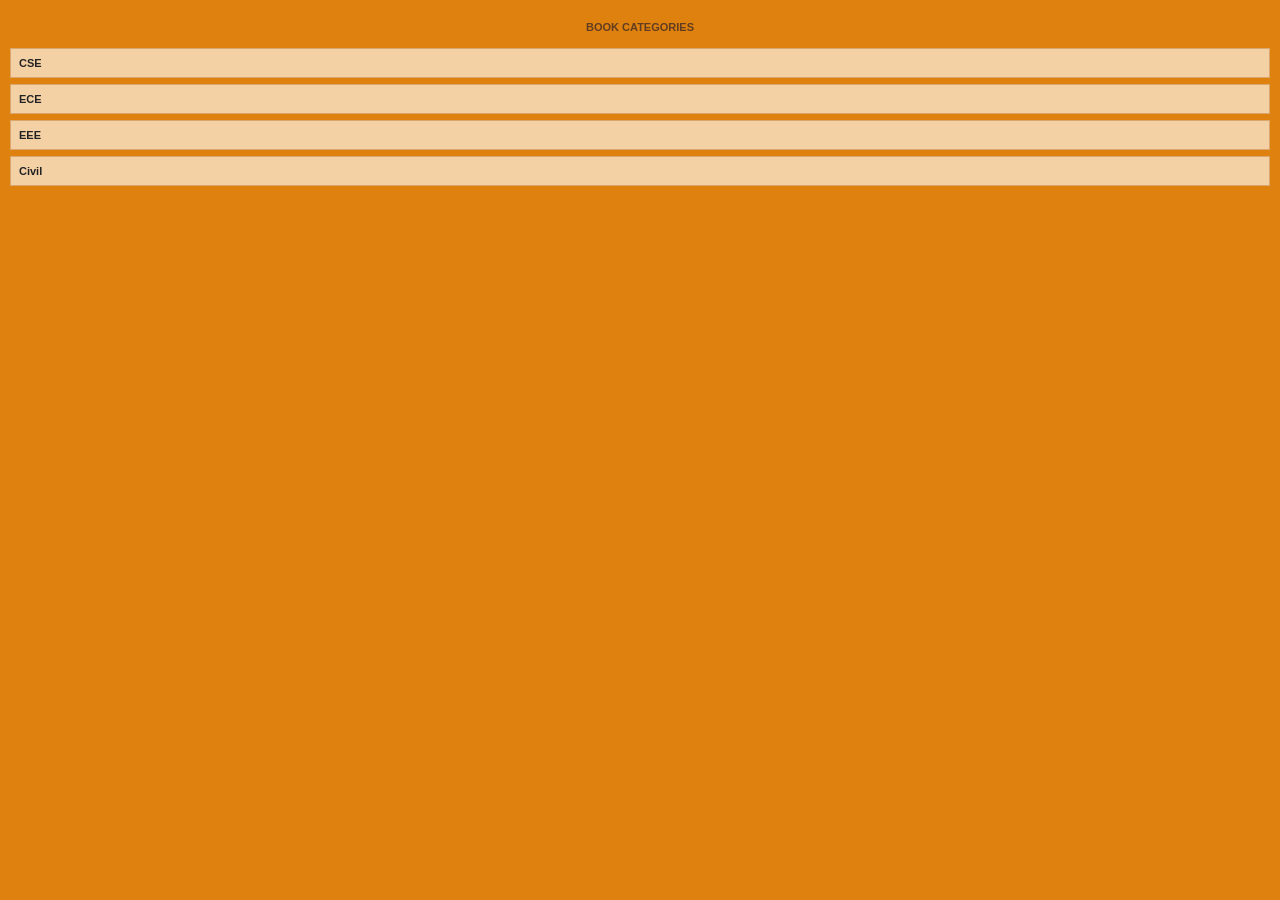
==== left.html @ 4a8dfe25 "Add files via upload" ====
<!DOCTYPE html>
<html lang="en">
<head>
    <meta charset="UTF-8">
    <meta name="viewport" content="width=device-width, initial-scale=1.0">
    <title>Categories</title>
    <link rel="stylesheet" href="style1.css">
</head>
<body class="left">

    <h3>BOOK CATEGORIES</h3>

    <a href="catalogue.html" target="rightFrame">
        CSE
    </a>

    <a href="catalogue.html" target="rightFrame">
        ECE
    </a>

    <a href="catalogue.html" target="rightFrame">
        EEE
    </a>
    
    <a href="catalogue.html" target="rightFrame">
        Civil
    </a>

</body>
</html>
---- style1.css ----
body {
    margin: 0;
    font-family:Arial, Helvetica, sans-serif;
    font-weight: bold;
    font-size: 11px;
    color: #222;
    overflow: hidden;
}

.top {
    background-color:#de810e;
}

.top-title {
    height: 65%;
    display: flex;
    align-items: center;
    border: 1px solid #333;
    margin: 3px;
}

.logo-text {
    width:18%;
    text-align: center;
    font-size: 16px;
    font-weight: bold;
    color: #633d21;
}

img{
    width: 100px;
    height: 100px;
}

.college-name {
    width: 82%;
    text-align: center;
    color: white;
}

.college-name h1 {
    font-size: 30px;
    margin: 4px;
    color: #0c0c0c;
    text-align: center;
}

.college-name p {
    font-size: 10px;
    margin: 3px;
    text-align: center;
}


.navigation {
    height: 45%;
    background-color: #f1b47d;
    border: 1px solid #333;
    margin: 3px;
    text-align:center;
    font-weight:bolder ;
}

.navigation a {
    display: inline-block;
    width: 17%;
    padding: 8px 0;
    color: #222;
    text-decoration: none;
    border-right: 1px solid #b97945;
}

.navigation a:hover {
    background-color: #df9455;
}

.left {
    background-color:#de810e;
    padding: 10px;
}

.left h3 {
    text-align: center;
    font-size: 11px;
    color: #633d21;
    margin-bottom: 15px;
}

.left a {
    display: block;
    text-decoration: none;
    color: #222;
    background-color: #f4d0a5;
    border: 1px solid #d9a66d;
    padding: 8px;
    margin-bottom: 6px;
}

.left a:hover {
    background-color: #eda968;
}

.main {
    background-color: #eeeeee;
    padding: 20px;
}

.home-content {
    text-align: center;
    margin-top: 35px;
}

.home-content h2 {
    font-size: 15px;
    color: #633d21;
}

.home-content h3 {
    font-size: 13px;
    color: #8c4f25;
}

.home-content p {
    line-height: 1.6;
}


.form-box {
    width: 350px;
    margin: 30px auto;
}

.form-box h2 {
    text-align: center;
    font-size: 14px;
    color: #633d21;
    margin-bottom: 20px;
}

.form-box table {
    margin: auto;
}

.form-box td {
    padding: 6px;
}

.form-box input[type="text"],
.form-box input[type="email"],
.form-box input[type="password"] {
    width: 150px;
    height: 16px;
    border: 1px solid #555;
}

.form-box input[type="submit"],
.form-box input[type="reset"] {
    background-color: #f1b47d;
    border: 1px solid #555;
    padding: 5px 12px;
    margin: 8px 3px;
}

.form-box input[type="submit"]:hover,
.form-box input[type="reset"]:hover {
    background-color: #df9455;
}

.page-title {
    text-align: center;
    color: #633d21;
    font-size: 14px;
}

.catalogue {
    width: 96%;
    margin: 20px auto;
    border-collapse: collapse;
    background-color: white;
}

.catalogue th {
    background-color: #f1b47d;
}

.catalogue th,
.catalogue td {
    border: 1px solid #333;
    padding: 8px;
    text-align: center;
}

.catalogue tr:nth-child(even) {
    background-color: #fff5e9;
}

.catalogue button {
    background-color: #f1b47d;
    border: 1px solid #555;
    padding: 5px 9px;
    font-size: 10px;
}

.catalogue button:hover {
    background-color: #df9455;
}


.cart {
    width: 70%;
    margin: 25px auto;
    border-collapse: collapse;
    background-color: white;
}

.cart th {
    background-color: #f1b47d;
}

.cart th,
.cart td {
    border: 1px solid #333;
    padding: 9px;
    text-align: center;
}

.checkout {
    text-align: center;
}

.checkout button {
    background-color: #f1b47d;
    border: 1px solid #555;
    padding: 6px 15px;
}
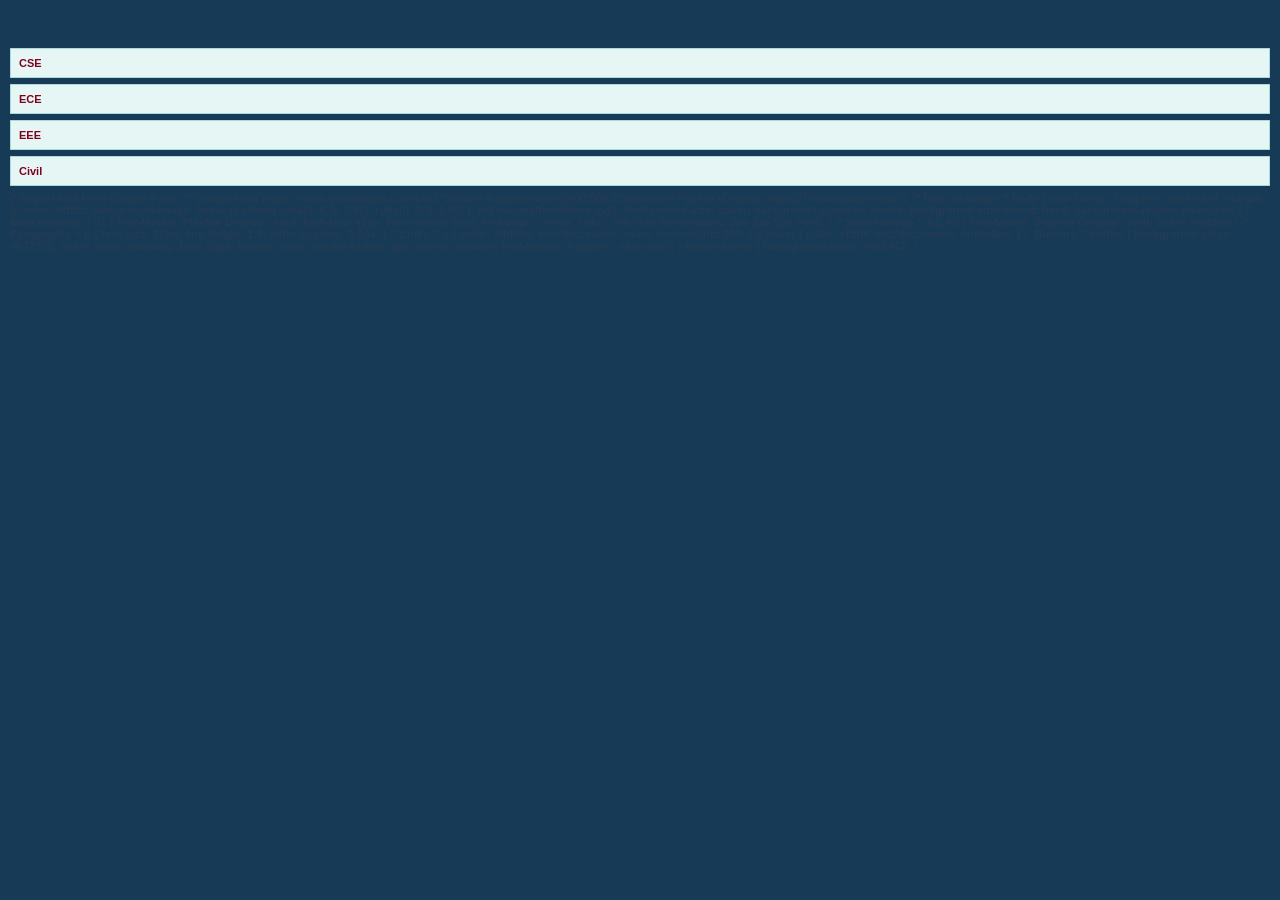
==== commit 304f929b: "Add styles for body, headings, links, and buttons" ====
--- a/left.html
+++ b/left.html
@@ -25,6 +25,138 @@
     <a href="catalogue.html" target="rightFrame">
         Civil
     </a>
+/* Import font from Google Fonts */
+@import url('https://fonts.googleapis.com/css2?family=Poppins:wght@400;500;700&family=Playfair+Display:wght@700&display=swap');
 
+/* Main webpage */
+body {
+    font-family: 'Poppins', sans-serif;
+    margin: 0;
+    color: #ffffff;
+    background-image: linear-gradient(
+        rgba(0, 0, 0, 0.65),
+        rgba(0, 0, 0, 0.65)
+    ), url('images/bookstore.jpg');
+    background-size: cover;
+    background-position: center;
+    background-attachment: fixed;
+    background-repeat: no-repeat;
+}
+
+/* Main heading */
+h1 {
+    font-family: 'Playfair Display', serif;
+    font-size: 42px;
+    font-weight: bold;
+    text-align: center;
+    color: #f4c76b;
+    text-shadow: 2px 2px 5px #000;
+}
+
+/* Subheadings */
+h2, h3 {
+    font-family: 'Playfair Display', serif;
+    color: #ffd98e;
+}
+
+/* Paragraphs */
+p {
+    font-size: 16px;
+    line-height: 1.8;
+    letter-spacing: 0.5px;
+}
+
+/* Links */
+a {
+    color: #ffd98e;
+    text-decoration: none;
+    font-weight: 500;
+}
+
+a:hover {
+    color: #ffffff;
+    text-decoration: underline;
+}
+
+/* Buttons */
+button {
+    background-color: #b77932;
+    color: white;
+    padding: 10px 20px;
+    border: none;
+    border-radius: 6px;
+    cursor: pointer;
+    font-family: 'Poppins', sans-serif;
+}
+
+button:hover {
+    background-color: #8c5422;
+}
+    <style>
+  /* 1. Keep your form labels dark and readable */
+  label,
+  .form-group label,
+  form td,
+  form span {
+    color: #111827 !important;
+    background-color: transparent !important;
+    font-weight: 600 !important;
+  }
+
+  /* 2. Keep the registration card container solid white */
+  .card, 
+  form, 
+  table {
+    background-color: #ffffff !important;
+  }
+
+  /* =========================================================
+     CSS Background Repetition Requirement
+     ========================================================= */
+
+  /* A. Horizontal Repeat Bar: Place this divider above or below the form */
+  .book-shelf-divider {
+    width: 100%;
+    height: 14px;
+    background-image: url('data:image/svg+xml;utf8,<svg xmlns="http://www.w3.org/2000/svg" width="16" height="14"><rect width="14" height="14" fill="%23800020"/><rect x="14" width="2" height="14" fill="%235a0016"/></svg>');
+    background-repeat: repeat-x; /* Demonstrates horizontal tiling */
+    margin: 15px 0;
+  }
+
+  /* B. Inner banner box demonstrating repeat pattern */
+  .pattern-demo-box {
+    width: 100%;
+    padding: 12px;
+    margin-top: 15px;
+    border-radius: 6px;
+    background-image: url('https://www.transparenttextures.com/patterns/notebook.png');
+    background-repeat: repeat;   /* Demonstrates full tiling */
+    border: 1px solid #d1d5db;
+    color: #374151;
+    font-size: 13px;
+  }
+
+  /* =========================================================
+     CSS Link States (LVHA Rule)
+     ========================================================= */
+  a:link {
+    color: #800020;
+    text-decoration: none;
+    font-weight: 600;
+  }
+
+  a:visited {
+    color: #581c87;
+  }
+
+  a:hover {
+    color: #dc2626;
+    text-decoration: underline;
+  }
+
+  a:active {
+    color: #ea580c;
+  }
+</style>
 </body>
-</html>+</html>
--- a/style1.css
+++ b/style1.css
@@ -3,12 +3,12 @@
     font-family:Arial, Helvetica, sans-serif;
     font-weight: bold;
     font-size: 11px;
-    color: #222;
+    color: #243B53;
     overflow: hidden;
 }
 
 .top {
-    background-color:#de810e;
+    background-color:#173B57;
 }
 
 .top-title {
@@ -24,7 +24,7 @@
     text-align: center;
     font-size: 16px;
     font-weight: bold;
-    color: #633d21;
+    color: #173B57;
 }
 
 img{
@@ -41,7 +41,7 @@
 .college-name h1 {
     font-size: 30px;
     margin: 4px;
-    color: #0c0c0c;
+    color: #102A43;
     text-align: center;
 }
 
@@ -54,7 +54,7 @@
 
 .navigation {
     height: 45%;
-    background-color: #f1b47d;
+    background-color: #65C6BB;
     border: 1px solid #333;
     margin: 3px;
     text-align:center;
@@ -65,43 +65,43 @@
     display: inline-block;
     width: 17%;
     padding: 8px 0;
-    color: #222;
+    color: #243B53;
     text-decoration: none;
-    border-right: 1px solid #b97945;
+    border-right: 1px solid #2C7A7B;
 }
 
 .navigation a:hover {
-    background-color: #df9455;
+    background-color: #3AAFA9;
 }
 
 .left {
-    background-color:#de810e;
+    background-color:#173B57;
     padding: 10px;
 }
 
 .left h3 {
     text-align: center;
     font-size: 11px;
-    color: #633d21;
+    color: #173B57;
     margin-bottom: 15px;
 }
 
 .left a {
     display: block;
     text-decoration: none;
-    color: #222;
-    background-color: #f4d0a5;
-    border: 1px solid #d9a66d;
+    color: #243B53;
+    background-color: #E6F6F5;
+    border: 1px solid #A8DADC;
     padding: 8px;
     margin-bottom: 6px;
 }
 
 .left a:hover {
-    background-color: #eda968;
+    background-color: #BDEBE5;
 }
 
 .main {
-    background-color: #eeeeee;
+    background-color: #F4F8FB;
     padding: 20px;
 }
 
@@ -112,12 +112,12 @@
 
 .home-content h2 {
     font-size: 15px;
-    color: #633d21;
+    color: #173B57;
 }
 
 .home-content h3 {
     font-size: 13px;
-    color: #8c4f25;
+    color: #247B7B;
 }
 
 .home-content p {
@@ -133,7 +133,7 @@
 .form-box h2 {
     text-align: center;
     font-size: 14px;
-    color: #633d21;
+    color: #173B57;
     margin-bottom: 20px;
 }
 
@@ -155,7 +155,7 @@
 
 .form-box input[type="submit"],
 .form-box input[type="reset"] {
-    background-color: #f1b47d;
+    background-color: #65C6BB;
     border: 1px solid #555;
     padding: 5px 12px;
     margin: 8px 3px;
@@ -163,12 +163,12 @@
 
 .form-box input[type="submit"]:hover,
 .form-box input[type="reset"]:hover {
-    background-color: #df9455;
+    background-color: #3AAFA9;
 }
 
 .page-title {
     text-align: center;
-    color: #633d21;
+    color: #173B57;
     font-size: 14px;
 }
 
@@ -180,7 +180,7 @@
 }
 
 .catalogue th {
-    background-color: #f1b47d;
+    background-color: #65C6BB;
 }
 
 .catalogue th,
@@ -191,18 +191,18 @@
 }
 
 .catalogue tr:nth-child(even) {
-    background-color: #fff5e9;
+    background-color: #EFF9F8;
 }
 
 .catalogue button {
-    background-color: #f1b47d;
+    background-color: #65C6BB;
     border: 1px solid #555;
     padding: 5px 9px;
     font-size: 10px;
 }
 
 .catalogue button:hover {
-    background-color: #df9455;
+    background-color: #3AAFA9;
 }
 
 
@@ -214,7 +214,7 @@
 }
 
 .cart th {
-    background-color: #f1b47d;
+    background-color: #65C6BB;
 }
 
 .cart th,
@@ -229,7 +229,7 @@
 }
 
 .checkout button {
-    background-color: #f1b47d;
+    background-color: #65C6BB;
     border: 1px solid #555;
     padding: 6px 15px;
 }
